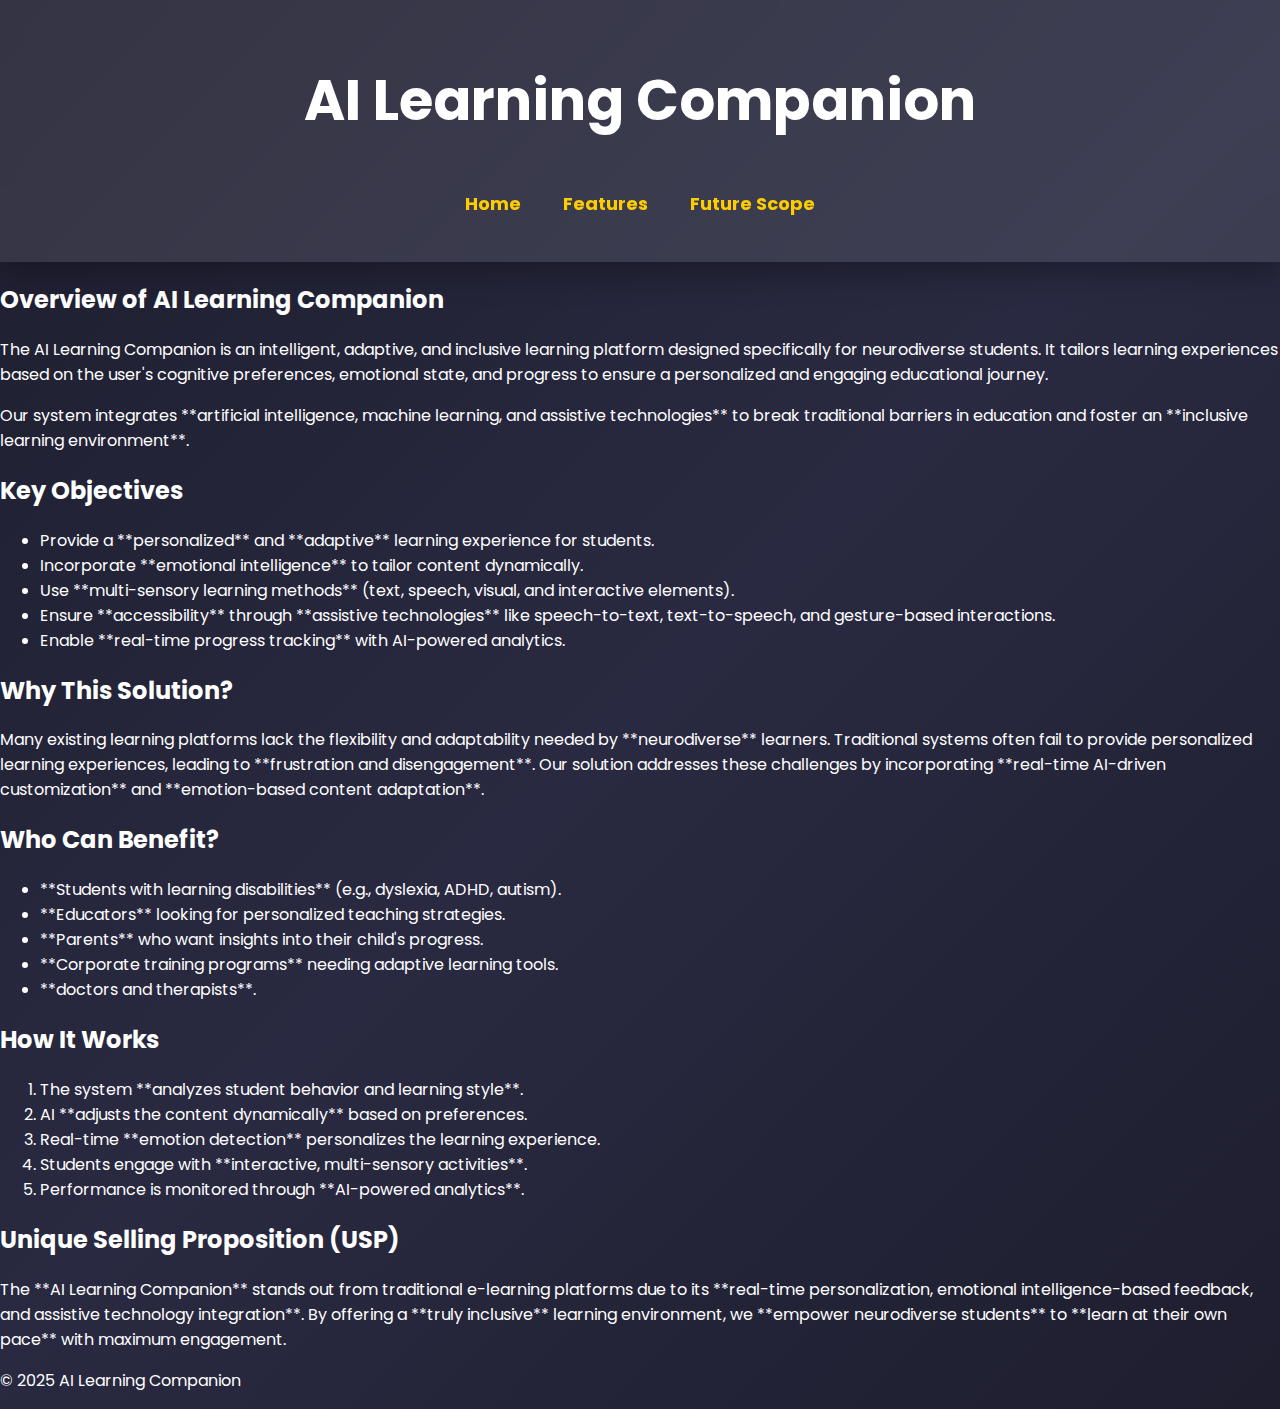
==== index.html @ 9bf0633c "Add files via upload" ====
<!DOCTYPE html>
<html lang="en">
<head>
    <meta charset="UTF-8">
    <meta name="viewport" content="width=device-width, initial-scale=1.0">
    <title>AI Learning Companion - Home</title>
    <link rel="stylesheet" href="styles.css">
</head>
<body>
    <div class="header">
        <h1>AI Learning Companion</h1>
        <nav>
            <a href="index.html">Home</a>
            <a href="features.html">Features</a>
            <a href="future.html">Future Scope</a>
        </nav>
    </div>

    <div class="content">
        <section>
            <h2>Overview of AI Learning Companion</h2>
            <p>
                The AI Learning Companion is an intelligent, adaptive, and inclusive learning platform designed specifically for neurodiverse students. 
                It tailors learning experiences based on the user's cognitive preferences, emotional state, and progress to ensure a personalized and engaging educational journey.
            </p>
            <p>
                Our system integrates **artificial intelligence, machine learning, and assistive technologies** to break traditional barriers in education and foster an **inclusive learning environment**.
            </p>
        </section>

        <section>
            <h2>Key Objectives</h2>
            <ul>
                <li>Provide a **personalized** and **adaptive** learning experience for students.</li>
                <li>Incorporate **emotional intelligence** to tailor content dynamically.</li>
                <li>Use **multi-sensory learning methods** (text, speech, visual, and interactive elements).</li>
                <li>Ensure **accessibility** through **assistive technologies** like speech-to-text, text-to-speech, and gesture-based interactions.</li>
                <li>Enable **real-time progress tracking** with AI-powered analytics.</li>
            </ul>
        </section>

        <section>
            <h2>Why This Solution?</h2>
            <p>
                Many existing learning platforms lack the flexibility and adaptability needed by **neurodiverse** learners. 
                Traditional systems often fail to provide personalized learning experiences, leading to **frustration and disengagement**.
                Our solution addresses these challenges by incorporating **real-time AI-driven customization** and **emotion-based content adaptation**.
            </p>
        </section>

        <section>
            <h2>Who Can Benefit?</h2>
            <ul>
                <li>**Students with learning disabilities** (e.g., dyslexia, ADHD, autism).</li>
                <li>**Educators** looking for personalized teaching strategies.</li>
                <li>**Parents** who want insights into their child's progress.</li>
                <li>**Corporate training programs** needing adaptive learning tools.</li>
                <li>**doctors and therapists**.</li>
            </ul>
        </section>

        <section>
            <h2>How It Works</h2>
            <ol>
                <li>The system **analyzes student behavior and learning style**.</li>
                <li>AI **adjusts the content dynamically** based on preferences.</li>
                <li>Real-time **emotion detection** personalizes the learning experience.</li>
                <li>Students engage with **interactive, multi-sensory activities**.</li>
                <li>Performance is monitored through **AI-powered analytics**.</li>
            </ol>
        </section>

        <section>
            <h2>Unique Selling Proposition (USP)</h2>
            <p>
                The **AI Learning Companion** stands out from traditional e-learning platforms due to its **real-time personalization, emotional intelligence-based feedback, and assistive technology integration**. 
                By offering a **truly inclusive** learning environment, we **empower neurodiverse students** to **learn at their own pace** with maximum engagement.
            </p>
        </section>
    </div>

    <footer>
        <p>&copy; 2025 AI Learning Companion</p>
    </footer>
</body>
</html>
---- styles.css ----
/* Import Google Fonts */
@import url('https://fonts.googleapis.com/css2?family=Poppins:wght@300;400;600&display=swap');

:root {
    --primary-color: #4CAF50;
    --secondary-color: #ff9800;
    --text-color: #fff;
    --background-gradient: linear-gradient(135deg, #1e1e2f, #292941, #1e1e2f);
    --card-bg: rgba(255, 255, 255, 0.15);
    --card-border: rgba(255, 255, 255, 0.3);
    --glass-blur: 15px;
}

/* Apply General Styling */
body {
    font-family: 'Poppins', sans-serif;
    background: var(--background-gradient);
    color: var(--text-color);
    transition: all 0.3s ease;
    margin: 0;
    padding: 0;
    overflow-x: hidden;
}

/* Header Design */
.header {
    background: rgba(255, 255, 255, 0.1);
    backdrop-filter: blur(10px);
    text-align: center;
    padding: 20px;
    font-size: 28px;
    font-weight: bold;
    color: #fff;
    box-shadow: 0px 10px 30px rgba(0, 0, 0, 0.3);
}

/* Navigation Bar */
nav {
    text-align: center;
    margin: 20px 0;
}
nav a {
    text-decoration: none;
    color: #ffcc00;
    font-size: 18px;
    padding: 12px 18px;
    transition: all 0.3s ease;
    border-radius: 5px;
}
nav a:hover {
    background: rgba(255, 204, 0, 0.2);
    padding: 12px 20px;
    border-radius: 10px;
}

/* Grid Layout */
.grid-container {
    display: grid;
    grid-template-columns: repeat(auto-fit, minmax(320px, 1fr));
    gap: 30px;
    padding: 50px;
}

/* Glassmorphism Card */
.card {
    background: var(--card-bg);
    backdrop-filter: blur(var(--glass-blur));
    padding: 25px;
    border-radius: 20px;
    border: 1px solid var(--card-border);
    box-shadow: 0 4px 30px rgba(0, 0, 0, 0.3);
    transition: transform 0.3s ease-in-out, box-shadow 0.3s ease-in-out;
}
.card:hover {
    transform: scale(1.05);
    box-shadow: 0px 10px 40px rgba(255, 255, 255, 0.2);
}

/* Parallax Background */
.parallax {
    background: url('your-background-image.jpg') no-repeat center center fixed;
    background-size: cover;
    height: 300px;
    display: flex;
    justify-content: center;
    align-items: center;
    font-size: 36px;
    font-weight: bold;
    color: white;
    text-shadow: 2px 2px 10px rgba(0, 0, 0, 0.8);
}

/* Gradient Button */
.btn {
    background: linear-gradient(135deg, #ff9800, #ff5722);
    color: white;
    border: none;
    padding: 12px 25px;
    margin: 15px;
    font-size: 18px;
    font-weight: bold;
    border-radius: 25px;
    cursor: pointer;
    box-shadow: 0px 5px 15px rgba(255, 87, 34, 0.5);
    transition: all 0.3s ease;
}
.btn:hover {
    background: linear-gradient(135deg, #ff5722, #ff9800);
    transform: translateY(-3px);
    box-shadow: 0px 10px 30px rgba(255, 87, 34, 0.7);
}

/* Footer */
.footer {
    background: rgba(0, 0, 0, 0.2);
    text-align: center;
    padding: 20px;
    color: white;
    font-size: 14px;
    font-weight: 300;
}
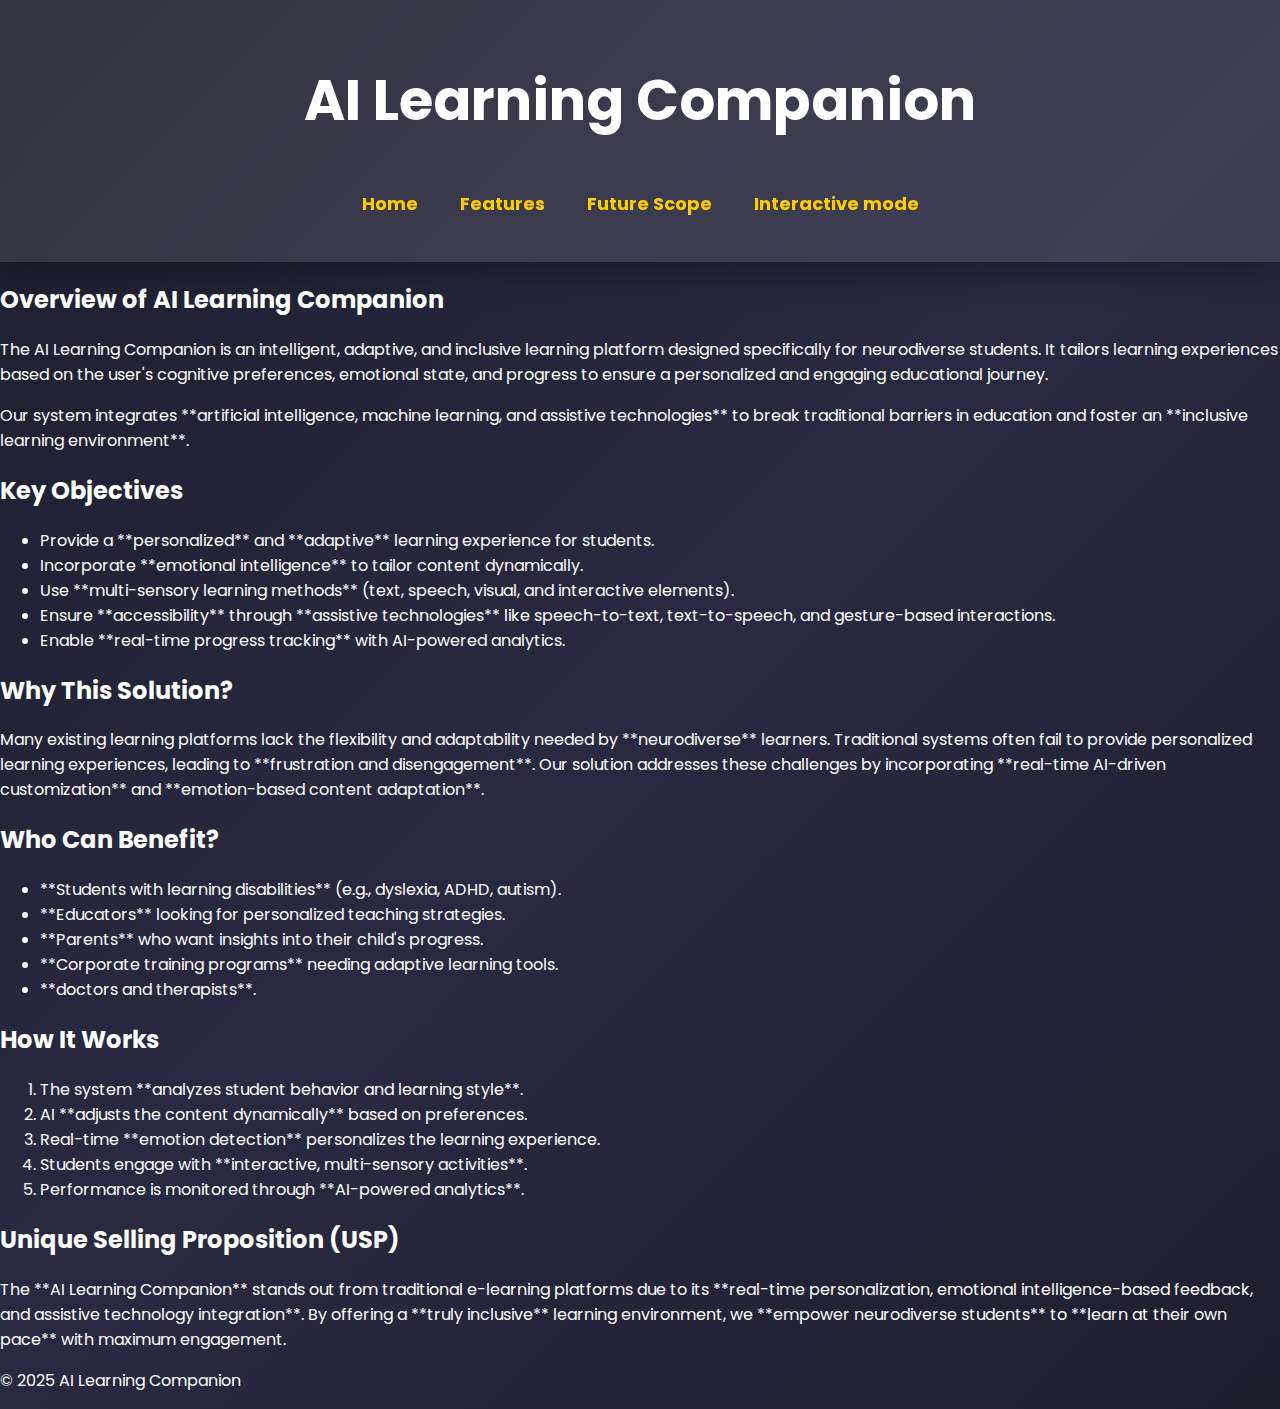
==== commit a29f83e6: "Add files via upload" ====
--- a/index.html
+++ b/index.html
@@ -13,6 +13,7 @@
             <a href="index.html">Home</a>
             <a href="features.html">Features</a>
             <a href="future.html">Future Scope</a>
+            <a href="https://akanksha-1212.github.io/google-solutions-interactive/">Interactive mode</a>
         </nav>
     </div>
 
@@ -79,6 +80,7 @@
         </section>
     </div>
 
+
     <footer>
         <p>&copy; 2025 AI Learning Companion</p>
     </footer>
